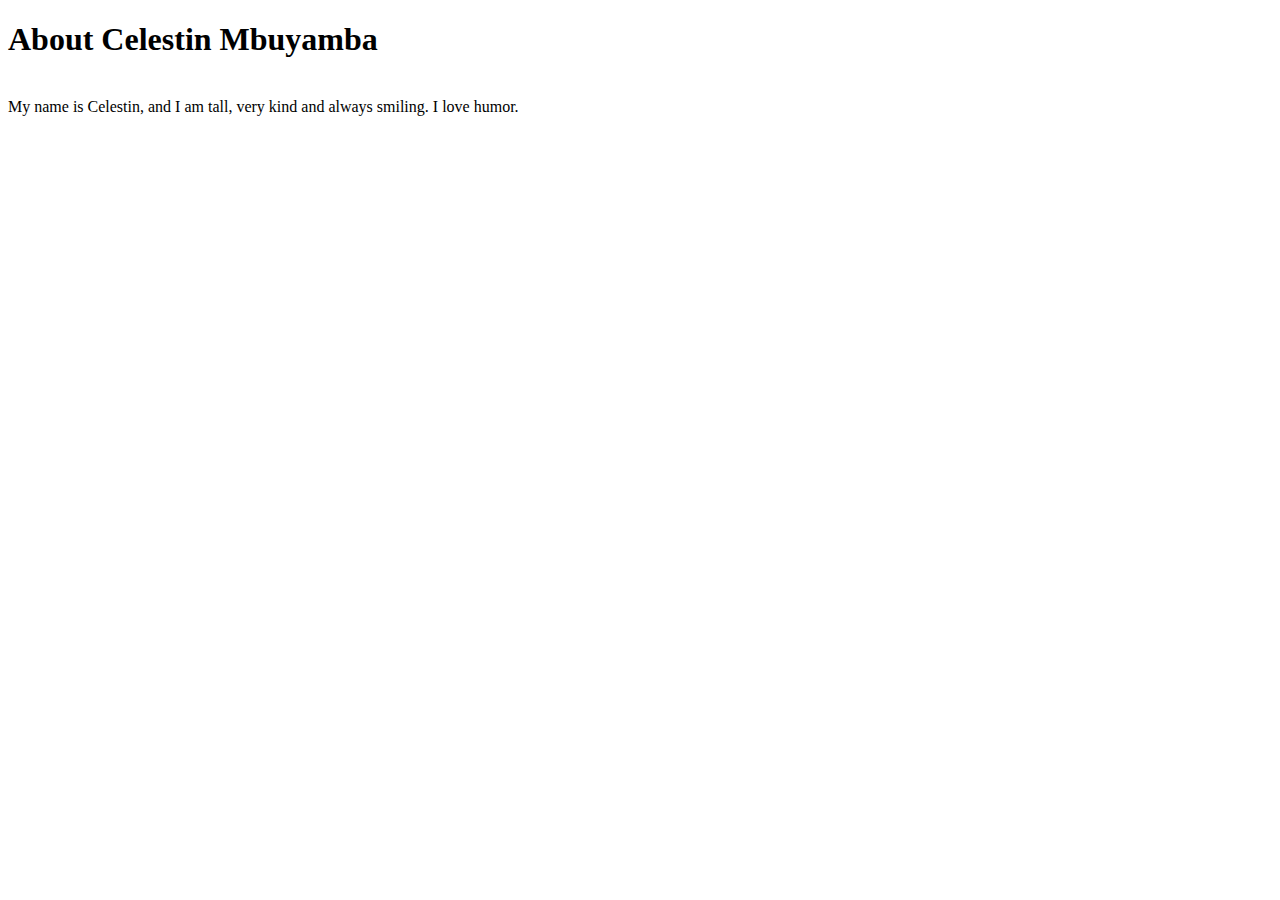
==== aboutme.html @ 427a6a34 "Adding about me page" ====
<!DOCTYPE html>
<html lang="en">
<head>
    <title>About me</title>
    <meta charset="UTF-8">
    <meta name="viewport" content="width=device-width, initial-scale=1.0">
</head>
<body>
    <h1>About Celestin Mbuyamba</h1>
    <br/>
    My name is Celestin, and I am tall, very kind and always smiling. I love humor.
</body>
</html>
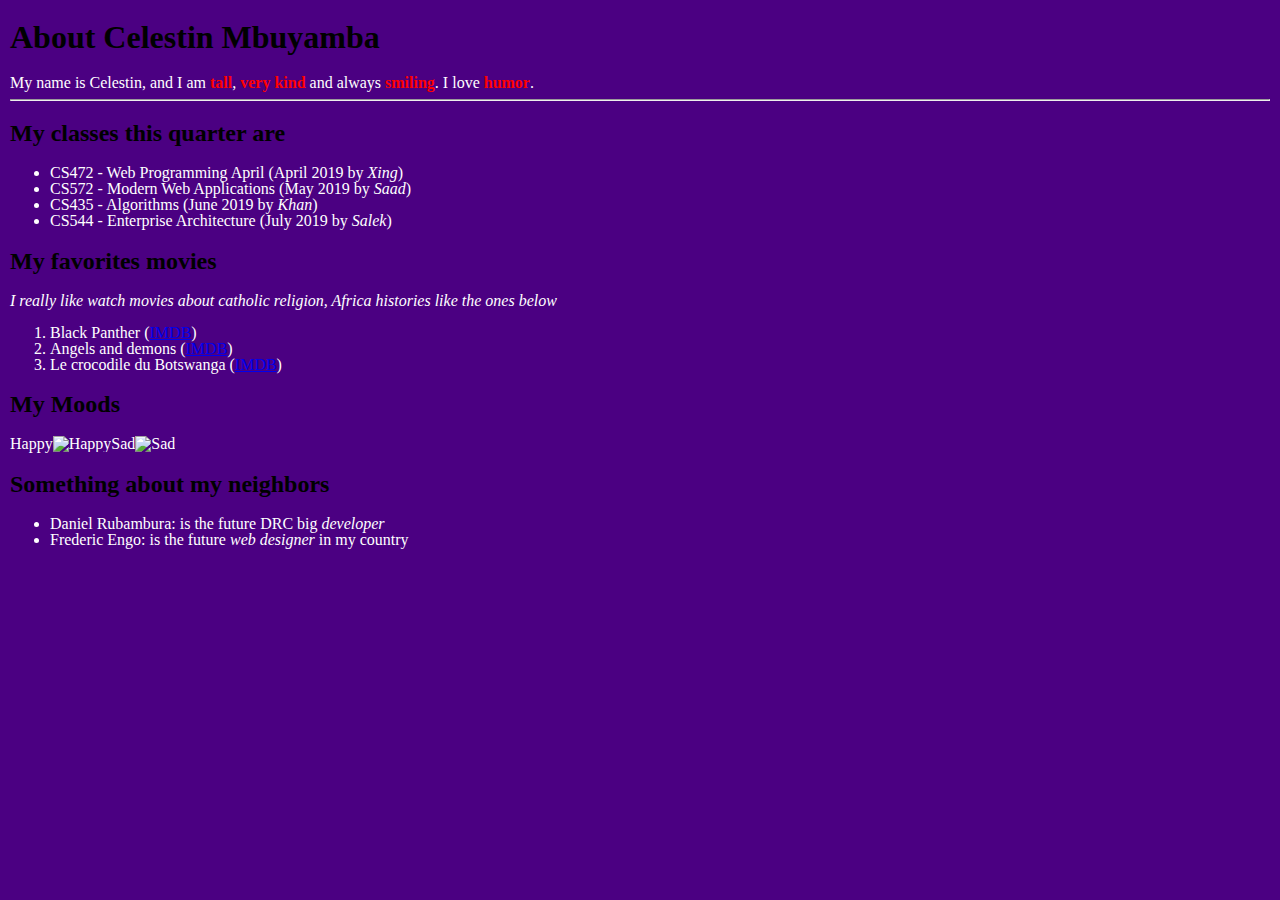
==== commit 728da418: "Grandma's Lemon Meringue Pie html and css" ====
--- a/aboutme.html
+++ b/aboutme.html
@@ -4,10 +4,32 @@
     <title>About me</title>
     <meta charset="UTF-8">
     <meta name="viewport" content="width=device-width, initial-scale=1.0">
+    <link rel="stylesheet" href="css/aboutme.css">
 </head>
 <body>
     <h1>About Celestin Mbuyamba</h1>
-    <br/>
-    My name is Celestin, and I am tall, very kind and always smiling. I love humor.
+    My name is Celestin, and I am <strong>tall</strong>, <strong>very kind</strong> and always <strong>smiling</strong>. I love <strong>humor</strong>.
+    <hr/>
+    <h2>My classes this quarter are</h2>
+    <ul>
+        <li>CS472 - Web Programming	April (April 2019 by <em>Xing</em>)</li>
+        <li>CS572 - Modern Web Applications (May 2019 by <em>Saad</em>)</li>
+        <li>CS435 - Algorithms (June 2019  by <em>Khan</em>)</li>
+        <li>CS544 - Enterprise Architecture (July 2019 by <em>Salek</em>)</li>
+    </ul>
+    <h2>My favorites movies</h2>
+    <em>I really like watch movies about catholic religion, Africa histories like the ones below</em>
+    <ol>
+        <li>Black Panther (<a href="https://www.imdb.com/title/tt1825683/">IMDB</a>)</li>
+        <li>Angels and demons (<a href="https://www.imdb.com/title/tt0808151/">IMDB</a>)</li>
+        <li>Le crocodile du Botswanga (<a href="https://www.imdb.com/title/tt2969776//">IMDB</a>)</li>
+    </ol>
+    <h2>My Moods</h2>
+    <span>Happy</span><img src="images/happy.jpg" alt="Happy"/><span>Sad</span><img src="images/sad.jpg" alt="Sad"/>
+    <h2>Something about my neighbors</h2>
+    <ul>
+        <li>Daniel Rubambura: is the future DRC big <em>developer</em></li>
+        <li>Frederic Engo: is the future <em>web designer</em> in my country</li>
+    </ul>
 </body>
 </html>--- a/css/aboutme.css
+++ b/css/aboutme.css
@@ -0,0 +1,18 @@
+body{
+    font-family: "Calibri Light", serif;
+    background: indigo;
+    color: white;
+    margin: 10px;
+    padding: 0;
+    font-size: 100%;
+    line-height: 1;
+}
+
+h1, h2{
+    color: black;
+}
+
+strong{
+    font-weight: bold;
+    color: red;
+}
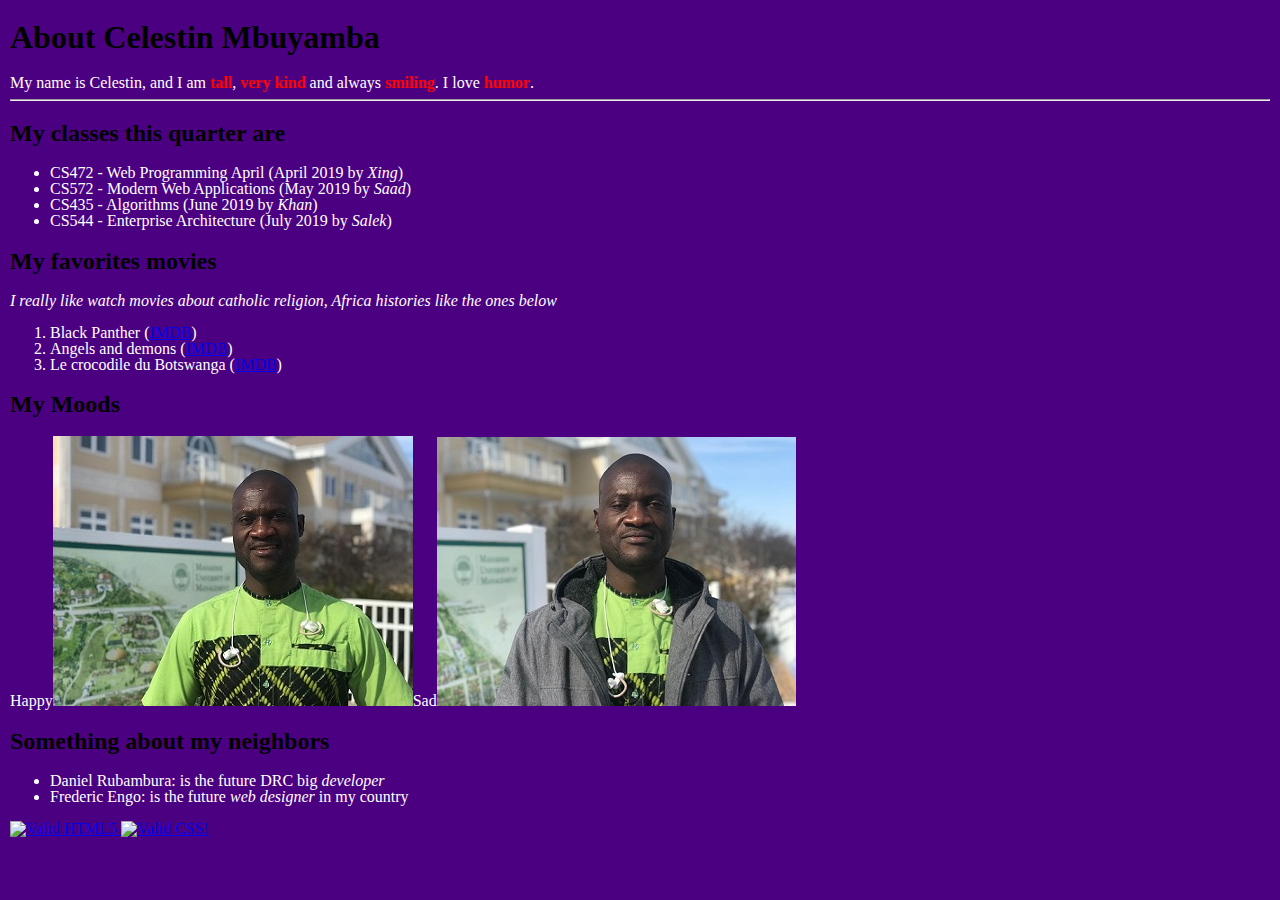
==== commit fa398b4c: "ABout me page completed" ====
--- a/aboutme.html
+++ b/aboutme.html
@@ -4,7 +4,7 @@
     <title>About me</title>
     <meta charset="UTF-8">
     <meta name="viewport" content="width=device-width, initial-scale=1.0">
-    <link rel="stylesheet" href="css/aboutme.css">
+    <link href="css/styleme.css" rel="stylesheet">
 </head>
 <body>
     <h1>About Celestin Mbuyamba</h1>
@@ -31,5 +31,13 @@
         <li>Daniel Rubambura: is the future DRC big <em>developer</em></li>
         <li>Frederic Engo: is the future <em>web designer</em> in my country</li>
     </ul>
+    <p>
+        <a href="https://validator.w3.org/check?uri=referer">
+            <img alt="Valid HTML5" src="http://mumstudents.org/cs472/2014-09/images/w3c-html.png"/>
+        </a>
+        <a href="https://jigsaw.w3.org/css-validator/check/referer">
+            <img alt="Valid CSS!" src="http://mumstudents.org/cs472/2014-09/images/w3c-css.png"/>
+        </a>
+    </p>
 </body>
 </html>--- a/css/styleme.css
+++ b/css/styleme.css
@@ -0,0 +1,18 @@
+body{
+    font-family: "Calibri Light", serif;
+    background: indigo;
+    color: white;
+    margin: 10px;
+    padding: 0;
+    font-size: 100%;
+    line-height: 1;
+}
+
+h1, h2{
+    color: black;
+}
+
+strong{
+    font-weight: bold;
+    color: red;
+}
